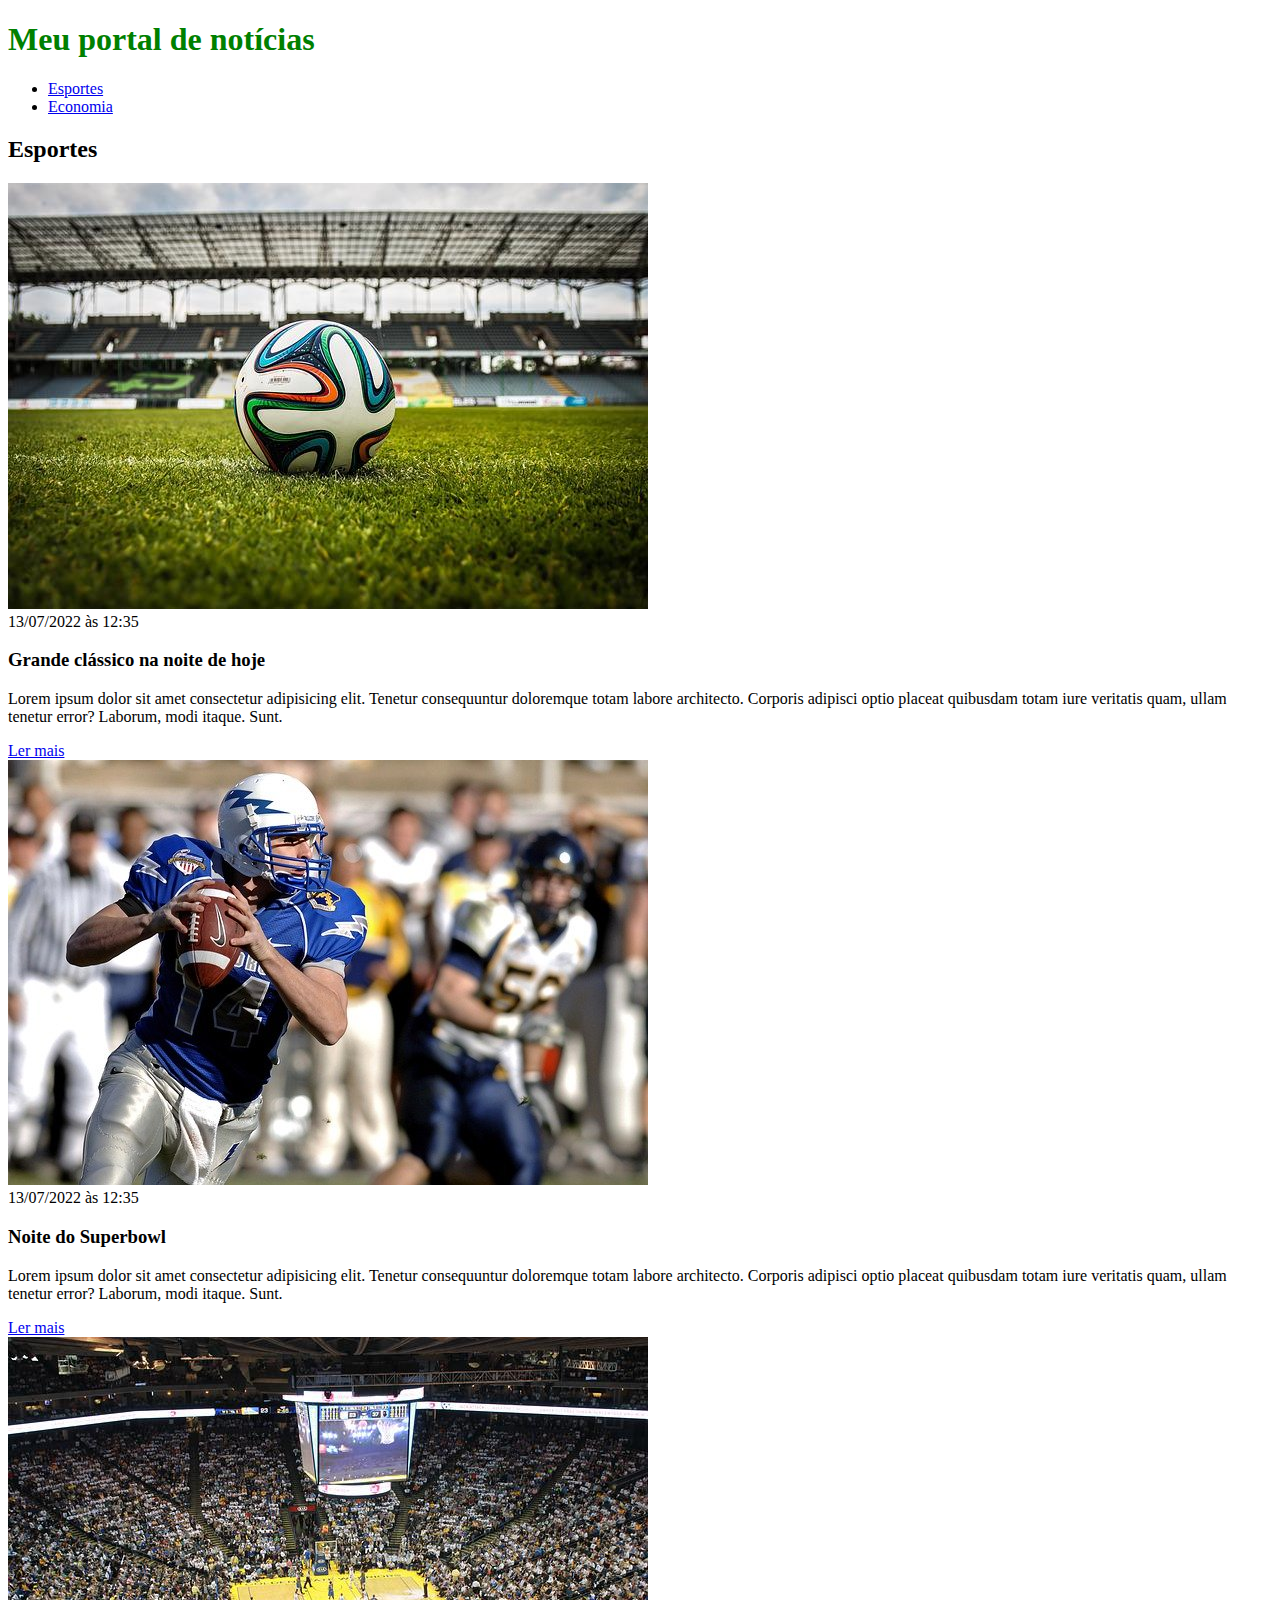
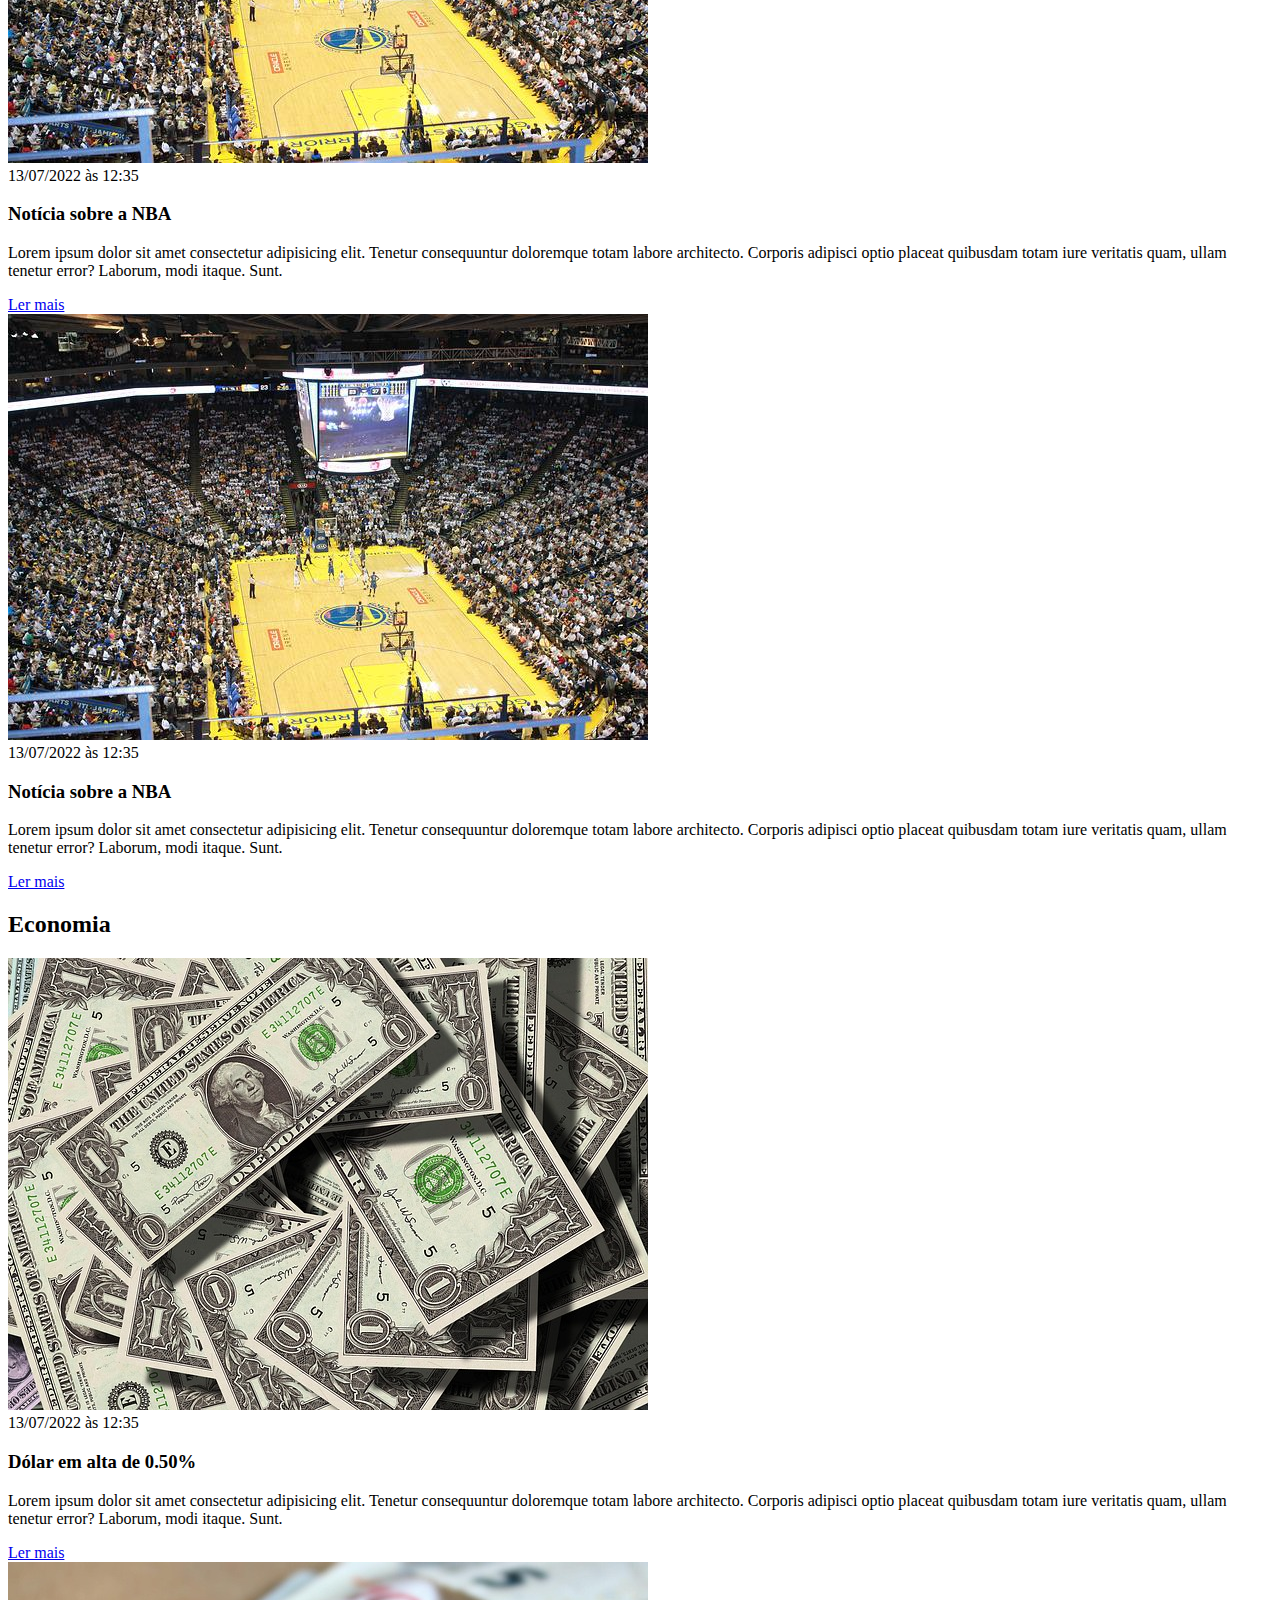
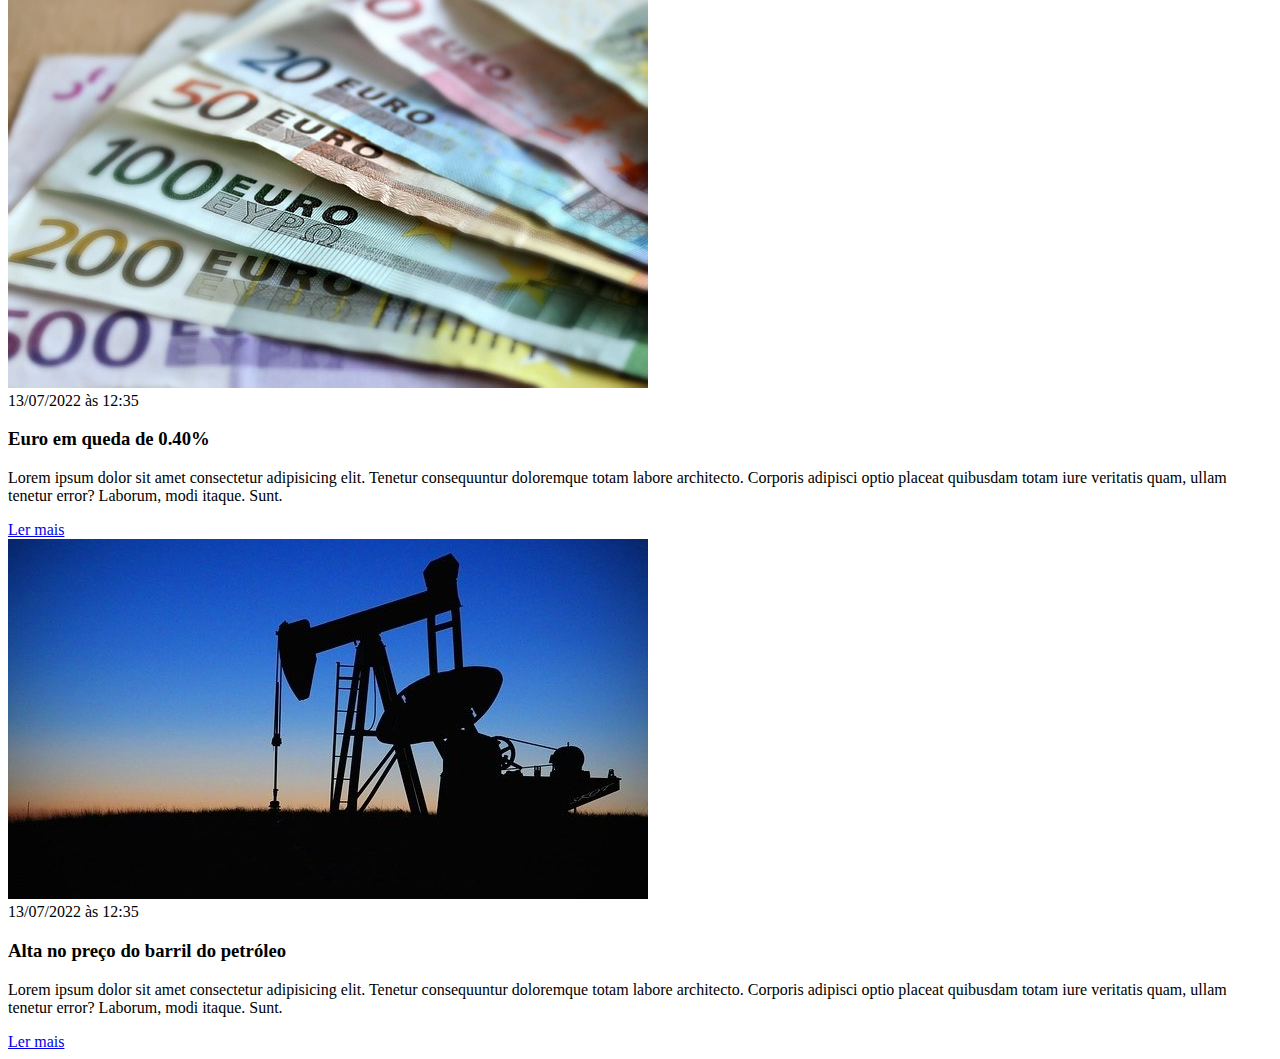
==== CSS/index.html @ 6caf9653 "Introdução ao css" ====
<!DOCTYPE html>
<html lang="pt-BR">
  <head>
    <meta charset="UTF-8" />
    <meta http-equiv="X-UA-Compatible" content="IE=edge" />
    <meta name="viewport" content="width=device-width, initial-scale=1.0" />
    <title>Meu portal de notícias</title>
    <link rel="stylesheet" href="./main.css" />
  </head>
  <body>
    <header>
      <h1>Meu portal de notícias</h1>
      <nav>
        <ul>
          <li>
            <a href="#sports" title="Ir para a seção de esportes">Esportes</a>
          </li>
          <li>
            <a href="#economy" title="Ir para a seção de notícias">Economia</a>
          </li>
        </ul>
      </nav>
    </header>
    <section>
      <h2>Esportes</h2>
      <article>
        <img src="./imagens/futebol.jpg" alt="Bola de futebol no gramado" />
        <header>
          <time>13/07/2022 às 12:35</time>
        </header>
        <h3>Grande clássico na noite de hoje</h3>
        <p>
          Lorem ipsum dolor sit amet consectetur adipisicing elit. Tenetur
          consequuntur doloremque totam labore architecto. Corporis adipisci
          optio placeat quibusdam totam iure veritatis quam, ullam tenetur
          error? Laborum, modi itaque. Sunt.
        </p>
        <a href="#" title="Leia a notícia completa">Ler mais</a>
      </article>
      <article>
        <img
          src="./imagens/futebol-americano.jpg"
          alt="Jogador de futebol americano correndo com a bola na mão"
        />
        <header>
          <time>13/07/2022 às 12:35</time>
        </header>
        <h3>Noite do Superbowl</h3>
        <p>
          Lorem ipsum dolor sit amet consectetur adipisicing elit. Tenetur
          consequuntur doloremque totam labore architecto. Corporis adipisci
          optio placeat quibusdam totam iure veritatis quam, ullam tenetur
          error? Laborum, modi itaque. Sunt.
        </p>
        <a href="#" title="Leia a notícia completa">Ler mais</a>
      </article>
      <article>
        <img
          src="./imagens/basquete.jpg"
          title="Vista aérea de uma quadra de basquete"
        />
        <header>
          <time>13/07/2022 às 12:35</time>
        </header>
        <h3>Notícia sobre a NBA</h3>
        <p>
          Lorem ipsum dolor sit amet consectetur adipisicing elit. Tenetur
          consequuntur doloremque totam labore architecto. Corporis adipisci
          optio placeat quibusdam totam iure veritatis quam, ullam tenetur
          error? Laborum, modi itaque. Sunt.
        </p>
        <a href="#" title="Leia a notícia completa">Ler mais</a>
      </article>
      <article>
        <img
          src="./imagens/basquete.jpg"
          title="Vista aérea de uma quadra de basquete"
        />
        <header>
          <time>13/07/2022 às 12:35</time>
        </header>
        <h3>Notícia sobre a NBA</h3>
        <p>
          Lorem ipsum dolor sit amet consectetur adipisicing elit. Tenetur
          consequuntur doloremque totam labore architecto. Corporis adipisci
          optio placeat quibusdam totam iure veritatis quam, ullam tenetur
          error? Laborum, modi itaque. Sunt.
        </p>
        <a href="#" title="Leia a notícia completa">Ler mais</a>
      </article>
    </section>
    <section>
      <h2>Economia</h2>
      <article>
        <img src="./imagens/dolares.jpg" alt="Muitos dólares" />
        <header>
          <time>13/07/2022 às 12:35</time>
        </header>
        <h3>Dólar em alta de 0.50%</h3>
        <p>
          Lorem ipsum dolor sit amet consectetur adipisicing elit. Tenetur
          consequuntur doloremque totam labore architecto. Corporis adipisci
          optio placeat quibusdam totam iure veritatis quam, ullam tenetur
          error? Laborum, modi itaque. Sunt.
        </p>
        <a href="#" title="Leia a notícia completa">Ler mais</a>
      </article>
      <article>
        <img src="./imagens/euro.jpg" alt="Várias notas de euro" />
        <header>
          <time>13/07/2022 às 12:35</time>
        </header>
        <h3>Euro em queda de 0.40%</h3>
        <p>
          Lorem ipsum dolor sit amet consectetur adipisicing elit. Tenetur
          consequuntur doloremque totam labore architecto. Corporis adipisci
          optio placeat quibusdam totam iure veritatis quam, ullam tenetur
          error? Laborum, modi itaque. Sunt.
        </p>
        <a href="#" title="Leia a notícia completa">Ler mais</a>
      </article>
      <article>
        <img src="./imagens/petroleo.jpg" alt="Extração de petróleo" />
        <header>
          <time>13/07/2022 às 12:35</time>
        </header>
        <h3>Alta no preço do barril do petróleo</h3>
        <p>
          Lorem ipsum dolor sit amet consectetur adipisicing elit. Tenetur
          consequuntur doloremque totam labore architecto. Corporis adipisci
          optio placeat quibusdam totam iure veritatis quam, ullam tenetur
          error? Laborum, modi itaque. Sunt.
        </p>
        <a href="#" title="Leia a notícia completa">Ler mais</a>
      </article>
    </section>
  </body>
</html>
---- CSS/main.css ----
h1 {
  color: green;
}
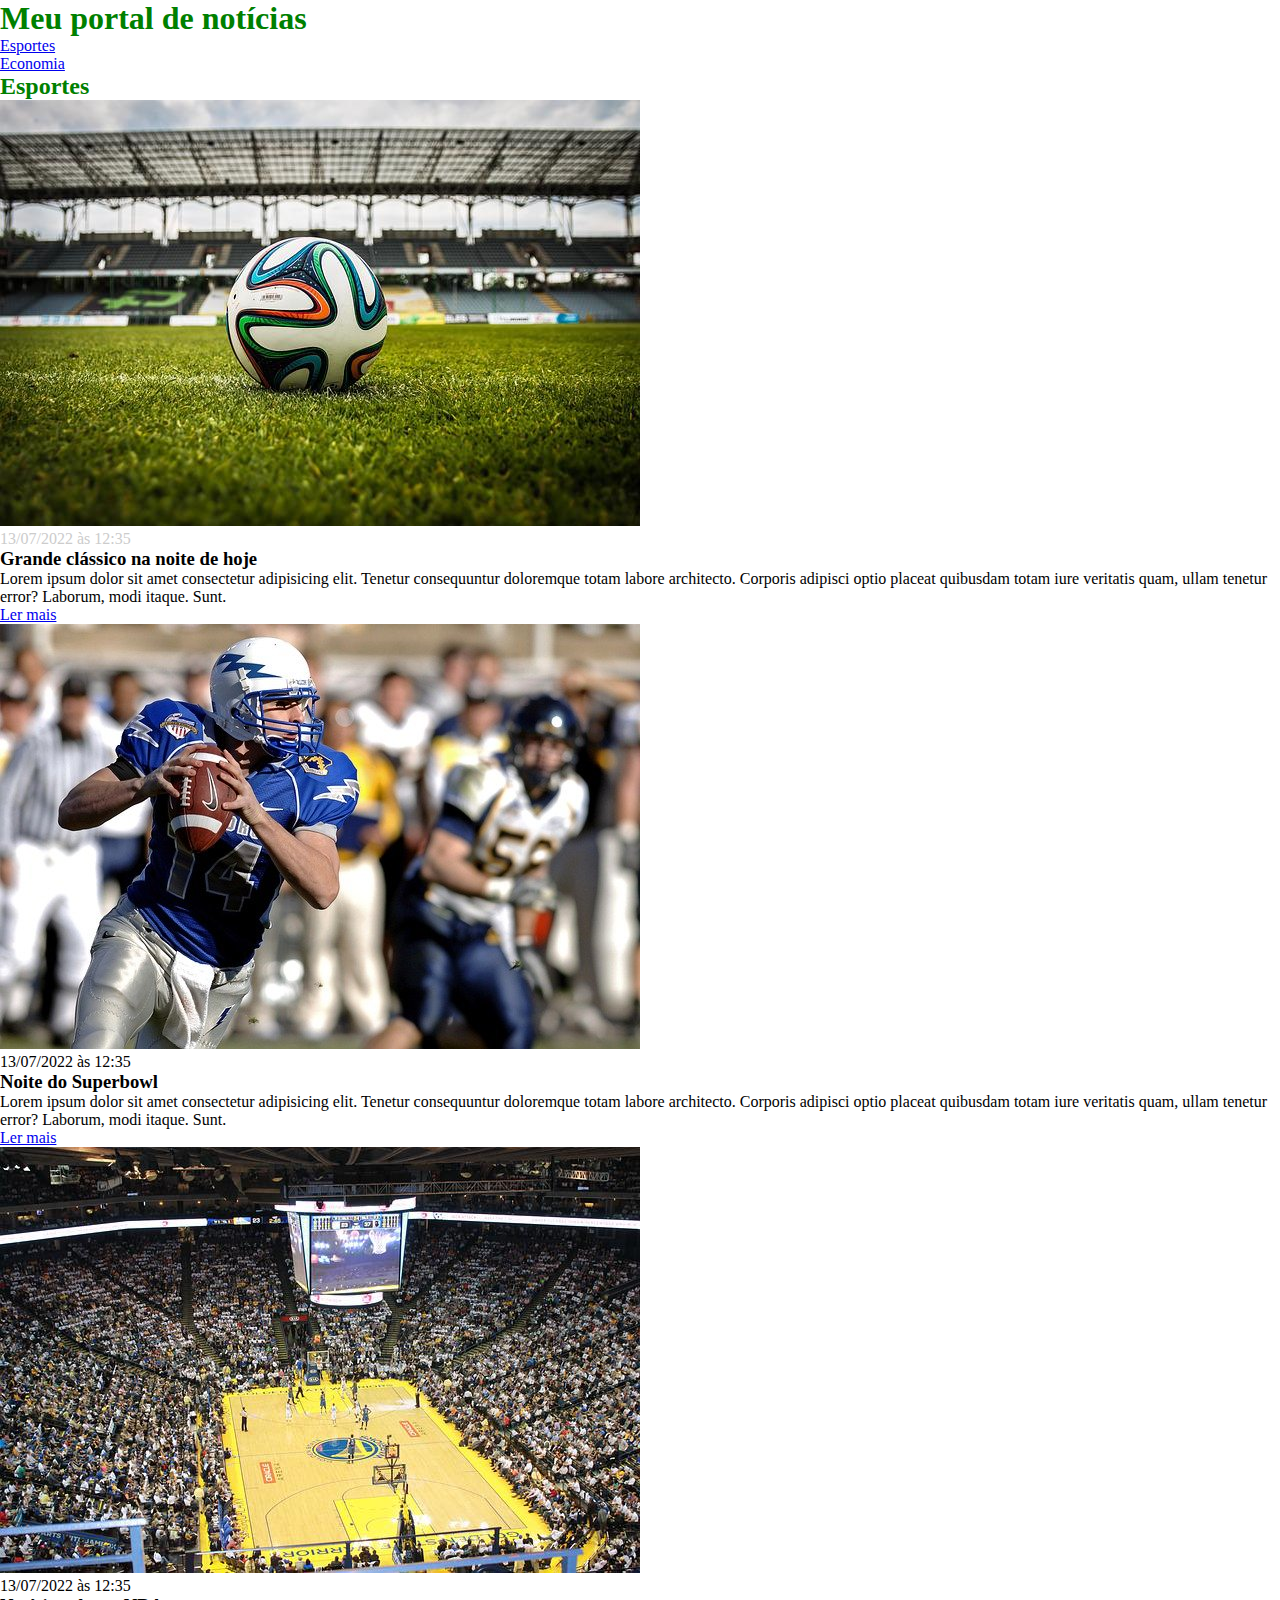
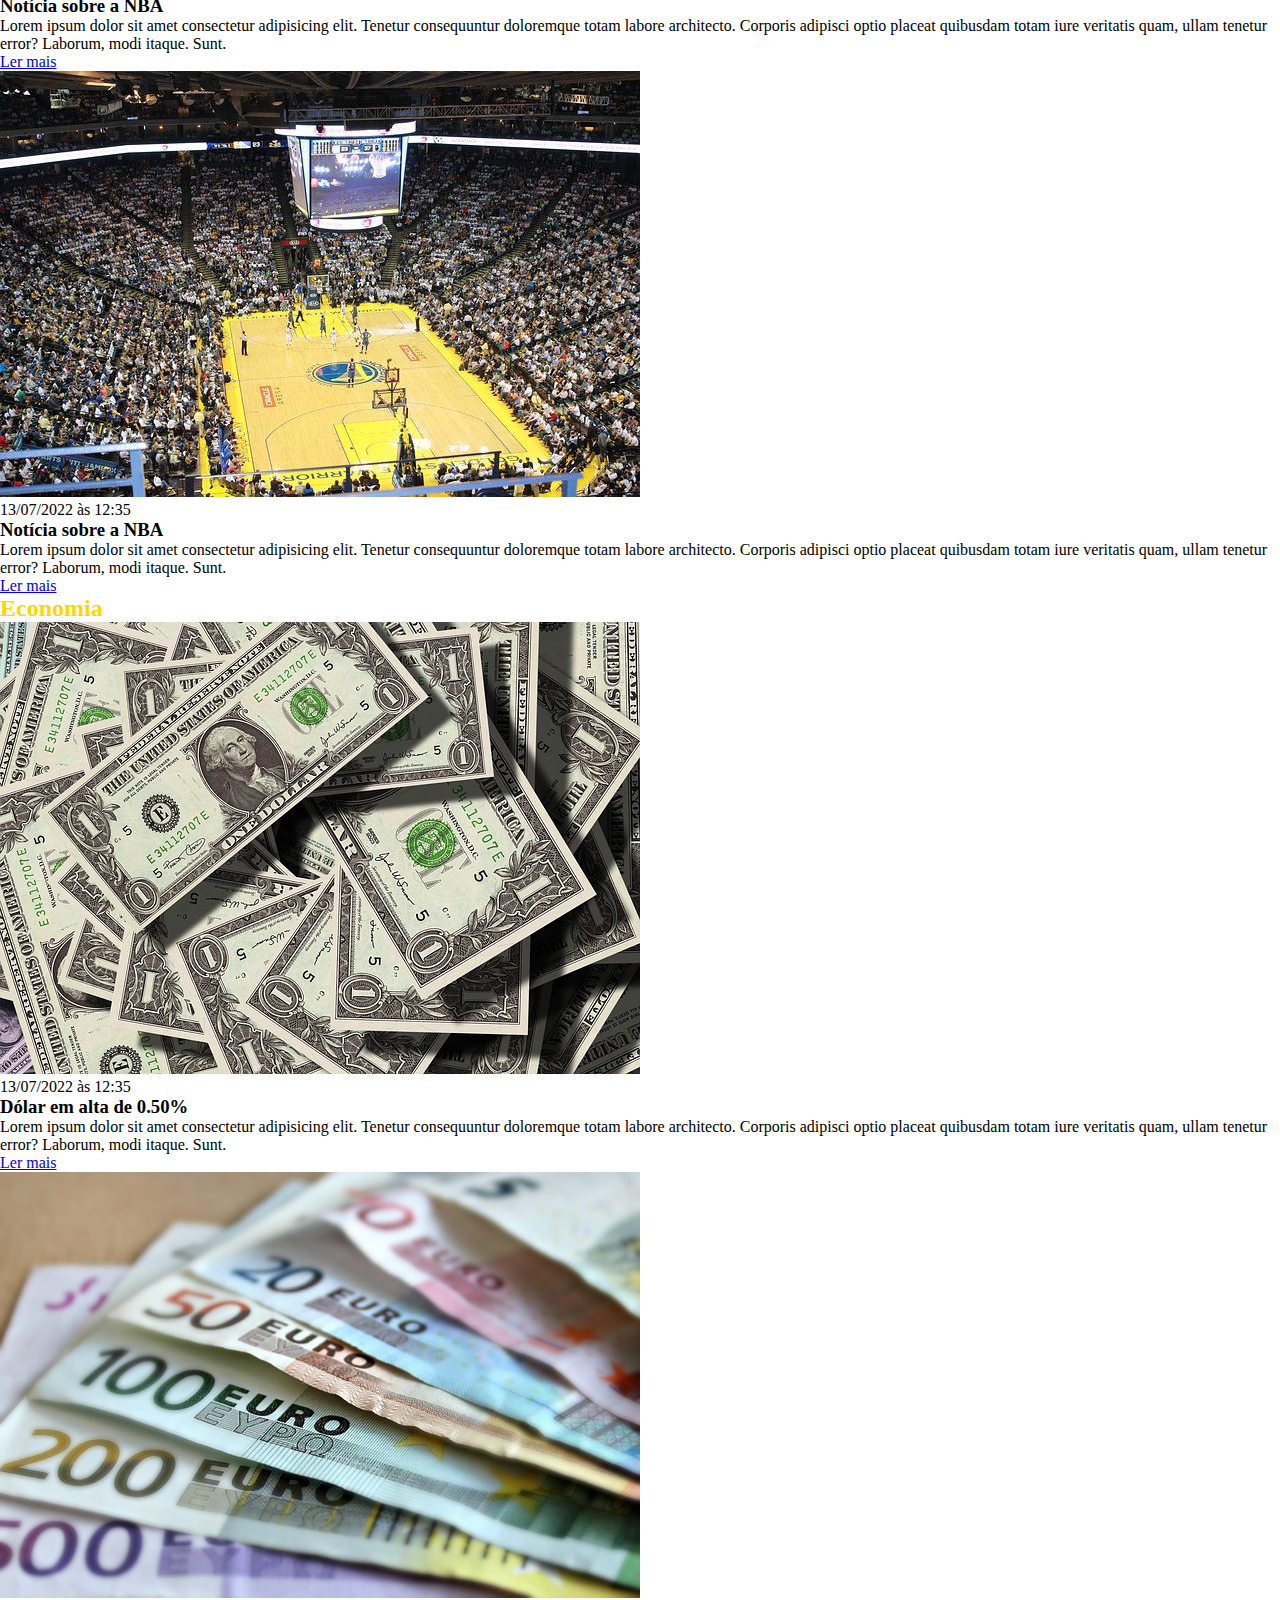
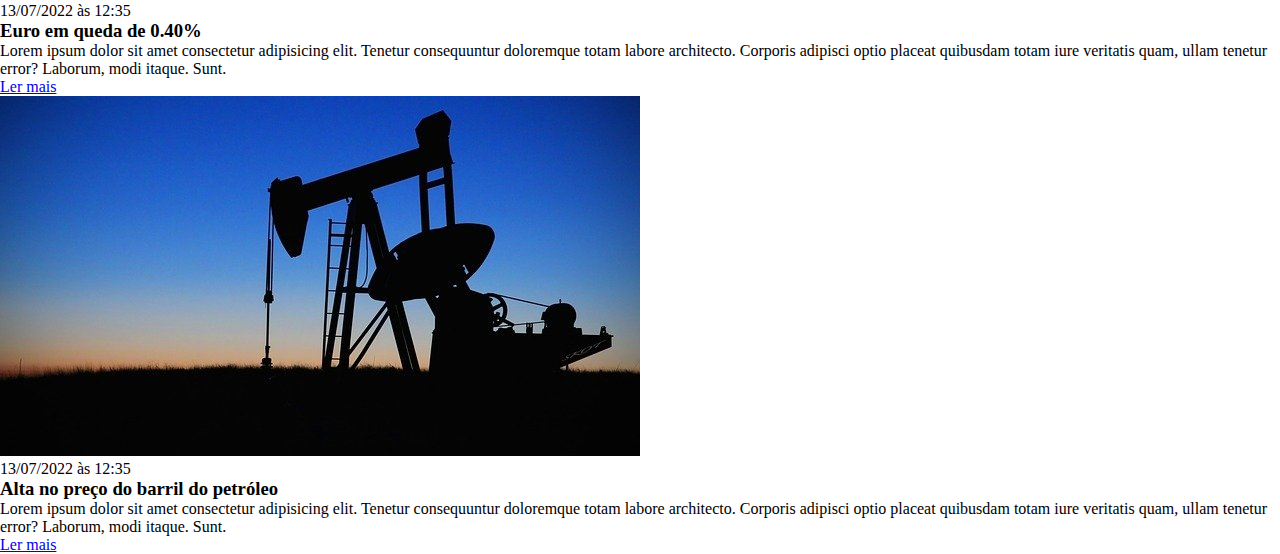
==== commit 8c54e694: "Aula de posição" ====
--- a/CSS/index.html
+++ b/CSS/index.html
@@ -21,12 +21,12 @@
         </ul>
       </nav>
     </header>
-    <section>
+    <section id="Esportes">
       <h2>Esportes</h2>
       <article>
         <img src="./imagens/futebol.jpg" alt="Bola de futebol no gramado" />
         <header>
-          <time>13/07/2022 às 12:35</time>
+          <time class="creation-date">13/07/2022 às 12:35</time>
         </header>
         <h3>Grande clássico na noite de hoje</h3>
         <p>
@@ -89,7 +89,7 @@
         <a href="#" title="Leia a notícia completa">Ler mais</a>
       </article>
     </section>
-    <section>
+    <section id="Economia">
       <h2>Economia</h2>
       <article>
         <img src="./imagens/dolares.jpg" alt="Muitos dólares" />
--- a/CSS/main.css
+++ b/CSS/main.css
@@ -1,3 +1,21 @@
+* {
+  box-sizing: border-box;
+  margin: 0;
+  padding: 0;
+}
+
 h1 {
   color: green;
 }
+
+h2 {
+  color: green;
+}
+
+#Economia h2 {
+  color: gold;
+}
+
+.creation-date {
+  color: #ccc;
+}
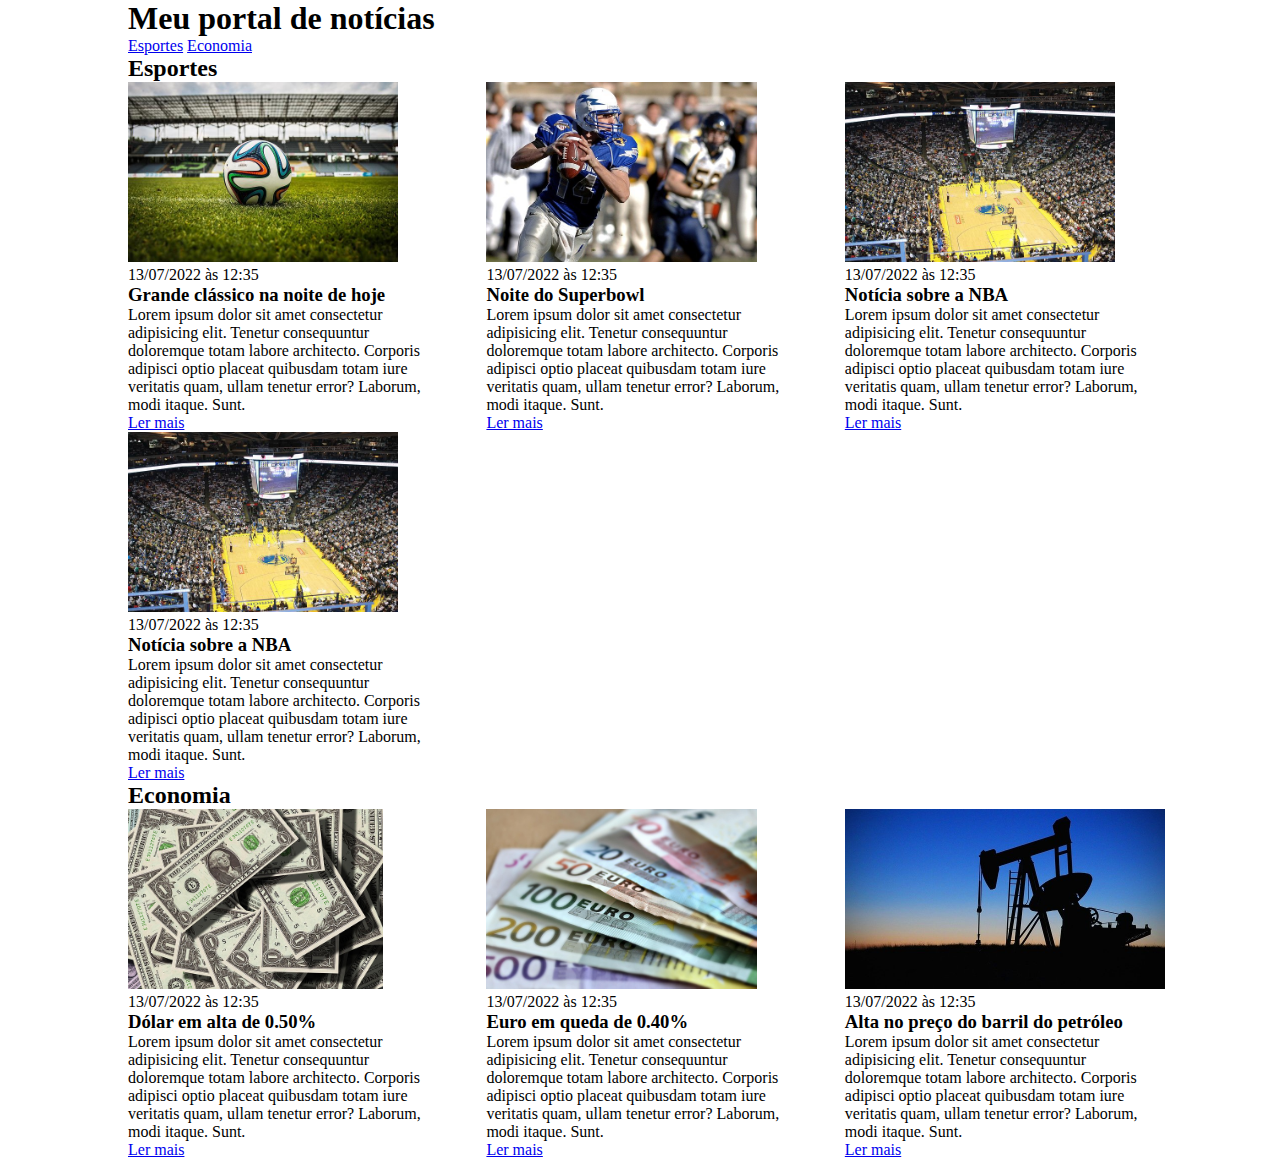
==== commit 7f05bb92: "Aula de posição v2" ====
--- a/CSS/index.html
+++ b/CSS/index.html
@@ -9,130 +9,142 @@
   </head>
   <body>
     <header>
-      <h1>Meu portal de notícias</h1>
-      <nav>
-        <ul>
-          <li>
-            <a href="#sports" title="Ir para a seção de esportes">Esportes</a>
-          </li>
-          <li>
-            <a href="#economy" title="Ir para a seção de notícias">Economia</a>
-          </li>
-        </ul>
-      </nav>
+      <div class="container">
+        <h1>Meu portal de notícias</h1>
+        <nav>
+          <ul>
+            <li>
+              <a href="#sports" title="Ir para a seção de esportes">Esportes</a>
+            </li>
+            <li>
+              <a href="#economy" title="Ir para a seção de notícias"
+                >Economia</a
+              >
+            </li>
+          </ul>
+        </nav>
+      </div>
     </header>
     <section id="Esportes">
-      <h2>Esportes</h2>
-      <article>
-        <img src="./imagens/futebol.jpg" alt="Bola de futebol no gramado" />
-        <header>
-          <time class="creation-date">13/07/2022 às 12:35</time>
-        </header>
-        <h3>Grande clássico na noite de hoje</h3>
-        <p>
-          Lorem ipsum dolor sit amet consectetur adipisicing elit. Tenetur
-          consequuntur doloremque totam labore architecto. Corporis adipisci
-          optio placeat quibusdam totam iure veritatis quam, ullam tenetur
-          error? Laborum, modi itaque. Sunt.
-        </p>
-        <a href="#" title="Leia a notícia completa">Ler mais</a>
-      </article>
-      <article>
-        <img
-          src="./imagens/futebol-americano.jpg"
-          alt="Jogador de futebol americano correndo com a bola na mão"
-        />
-        <header>
-          <time>13/07/2022 às 12:35</time>
-        </header>
-        <h3>Noite do Superbowl</h3>
-        <p>
-          Lorem ipsum dolor sit amet consectetur adipisicing elit. Tenetur
-          consequuntur doloremque totam labore architecto. Corporis adipisci
-          optio placeat quibusdam totam iure veritatis quam, ullam tenetur
-          error? Laborum, modi itaque. Sunt.
-        </p>
-        <a href="#" title="Leia a notícia completa">Ler mais</a>
-      </article>
-      <article>
-        <img
-          src="./imagens/basquete.jpg"
-          title="Vista aérea de uma quadra de basquete"
-        />
-        <header>
-          <time>13/07/2022 às 12:35</time>
-        </header>
-        <h3>Notícia sobre a NBA</h3>
-        <p>
-          Lorem ipsum dolor sit amet consectetur adipisicing elit. Tenetur
-          consequuntur doloremque totam labore architecto. Corporis adipisci
-          optio placeat quibusdam totam iure veritatis quam, ullam tenetur
-          error? Laborum, modi itaque. Sunt.
-        </p>
-        <a href="#" title="Leia a notícia completa">Ler mais</a>
-      </article>
-      <article>
-        <img
-          src="./imagens/basquete.jpg"
-          title="Vista aérea de uma quadra de basquete"
-        />
-        <header>
-          <time>13/07/2022 às 12:35</time>
-        </header>
-        <h3>Notícia sobre a NBA</h3>
-        <p>
-          Lorem ipsum dolor sit amet consectetur adipisicing elit. Tenetur
-          consequuntur doloremque totam labore architecto. Corporis adipisci
-          optio placeat quibusdam totam iure veritatis quam, ullam tenetur
-          error? Laborum, modi itaque. Sunt.
-        </p>
-        <a href="#" title="Leia a notícia completa">Ler mais</a>
-      </article>
+      <div class="container">
+        <h2>Esportes</h2>
+        <div class="articles">
+          <article>
+            <img src="./imagens/futebol.jpg" alt="Bola de futebol no gramado" />
+            <header>
+              <time class="creation-date">13/07/2022 às 12:35</time>
+            </header>
+            <h3>Grande clássico na noite de hoje</h3>
+            <p>
+              Lorem ipsum dolor sit amet consectetur adipisicing elit. Tenetur
+              consequuntur doloremque totam labore architecto. Corporis adipisci
+              optio placeat quibusdam totam iure veritatis quam, ullam tenetur
+              error? Laborum, modi itaque. Sunt.
+            </p>
+            <a href="#" title="Leia a notícia completa">Ler mais</a>
+          </article>
+          <article>
+            <img
+              src="./imagens/futebol-americano.jpg"
+              alt="Jogador de futebol americano correndo com a bola na mão"
+            />
+            <header>
+              <time>13/07/2022 às 12:35</time>
+            </header>
+            <h3>Noite do Superbowl</h3>
+            <p>
+              Lorem ipsum dolor sit amet consectetur adipisicing elit. Tenetur
+              consequuntur doloremque totam labore architecto. Corporis adipisci
+              optio placeat quibusdam totam iure veritatis quam, ullam tenetur
+              error? Laborum, modi itaque. Sunt.
+            </p>
+            <a href="#" title="Leia a notícia completa">Ler mais</a>
+          </article>
+          <article>
+            <img
+              src="./imagens/basquete.jpg"
+              title="Vista aérea de uma quadra de basquete"
+            />
+            <header>
+              <time>13/07/2022 às 12:35</time>
+            </header>
+            <h3>Notícia sobre a NBA</h3>
+            <p>
+              Lorem ipsum dolor sit amet consectetur adipisicing elit. Tenetur
+              consequuntur doloremque totam labore architecto. Corporis adipisci
+              optio placeat quibusdam totam iure veritatis quam, ullam tenetur
+              error? Laborum, modi itaque. Sunt.
+            </p>
+            <a href="#" title="Leia a notícia completa">Ler mais</a>
+          </article>
+          <article>
+            <img
+              src="./imagens/basquete.jpg"
+              title="Vista aérea de uma quadra de basquete"
+            />
+            <header>
+              <time>13/07/2022 às 12:35</time>
+            </header>
+            <h3>Notícia sobre a NBA</h3>
+            <p>
+              Lorem ipsum dolor sit amet consectetur adipisicing elit. Tenetur
+              consequuntur doloremque totam labore architecto. Corporis adipisci
+              optio placeat quibusdam totam iure veritatis quam, ullam tenetur
+              error? Laborum, modi itaque. Sunt.
+            </p>
+            <a href="#" title="Leia a notícia completa">Ler mais</a>
+          </article>
+        </div>
+      </div>
     </section>
     <section id="Economia">
-      <h2>Economia</h2>
-      <article>
-        <img src="./imagens/dolares.jpg" alt="Muitos dólares" />
-        <header>
-          <time>13/07/2022 às 12:35</time>
-        </header>
-        <h3>Dólar em alta de 0.50%</h3>
-        <p>
-          Lorem ipsum dolor sit amet consectetur adipisicing elit. Tenetur
-          consequuntur doloremque totam labore architecto. Corporis adipisci
-          optio placeat quibusdam totam iure veritatis quam, ullam tenetur
-          error? Laborum, modi itaque. Sunt.
-        </p>
-        <a href="#" title="Leia a notícia completa">Ler mais</a>
-      </article>
-      <article>
-        <img src="./imagens/euro.jpg" alt="Várias notas de euro" />
-        <header>
-          <time>13/07/2022 às 12:35</time>
-        </header>
-        <h3>Euro em queda de 0.40%</h3>
-        <p>
-          Lorem ipsum dolor sit amet consectetur adipisicing elit. Tenetur
-          consequuntur doloremque totam labore architecto. Corporis adipisci
-          optio placeat quibusdam totam iure veritatis quam, ullam tenetur
-          error? Laborum, modi itaque. Sunt.
-        </p>
-        <a href="#" title="Leia a notícia completa">Ler mais</a>
-      </article>
-      <article>
-        <img src="./imagens/petroleo.jpg" alt="Extração de petróleo" />
-        <header>
-          <time>13/07/2022 às 12:35</time>
-        </header>
-        <h3>Alta no preço do barril do petróleo</h3>
-        <p>
-          Lorem ipsum dolor sit amet consectetur adipisicing elit. Tenetur
-          consequuntur doloremque totam labore architecto. Corporis adipisci
-          optio placeat quibusdam totam iure veritatis quam, ullam tenetur
-          error? Laborum, modi itaque. Sunt.
-        </p>
-        <a href="#" title="Leia a notícia completa">Ler mais</a>
-      </article>
+      <div class="container">
+        <h2>Economia</h2>
+        <div class="articles">
+          <article>
+            <img src="./imagens/dolares.jpg" alt="Muitos dólares" />
+            <header>
+              <time>13/07/2022 às 12:35</time>
+            </header>
+            <h3>Dólar em alta de 0.50%</h3>
+            <p>
+              Lorem ipsum dolor sit amet consectetur adipisicing elit. Tenetur
+              consequuntur doloremque totam labore architecto. Corporis adipisci
+              optio placeat quibusdam totam iure veritatis quam, ullam tenetur
+              error? Laborum, modi itaque. Sunt.
+            </p>
+            <a href="#" title="Leia a notícia completa">Ler mais</a>
+          </article>
+          <article>
+            <img src="./imagens/euro.jpg" alt="Várias notas de euro" />
+            <header>
+              <time>13/07/2022 às 12:35</time>
+            </header>
+            <h3>Euro em queda de 0.40%</h3>
+            <p>
+              Lorem ipsum dolor sit amet consectetur adipisicing elit. Tenetur
+              consequuntur doloremque totam labore architecto. Corporis adipisci
+              optio placeat quibusdam totam iure veritatis quam, ullam tenetur
+              error? Laborum, modi itaque. Sunt.
+            </p>
+            <a href="#" title="Leia a notícia completa">Ler mais</a>
+          </article>
+          <article>
+            <img src="./imagens/petroleo.jpg" alt="Extração de petróleo" />
+            <header>
+              <time>13/07/2022 às 12:35</time>
+            </header>
+            <h3>Alta no preço do barril do petróleo</h3>
+            <p>
+              Lorem ipsum dolor sit amet consectetur adipisicing elit. Tenetur
+              consequuntur doloremque totam labore architecto. Corporis adipisci
+              optio placeat quibusdam totam iure veritatis quam, ullam tenetur
+              error? Laborum, modi itaque. Sunt.
+            </p>
+            <a href="#" title="Leia a notícia completa">Ler mais</a>
+          </article>
+        </div>
+      </div>
     </section>
   </body>
 </html>
--- a/CSS/main.css
+++ b/CSS/main.css
@@ -4,18 +4,25 @@
   padding: 0;
 }
 
-h1 {
-  color: green;
+header li {
+  display: inline;
 }
 
-h2 {
-  color: green;
+.container {
+  width: 1024px;
+  margin: 0 auto 0 auto;
 }
 
-#Economia h2 {
-  color: gold;
+.articles {
+  display: flex;
+  flex-wrap: wrap;
+  justify-content: space-between;
 }
 
-.creation-date {
-  color: #ccc;
+.articles article img {
+  height: 180px;
 }
+
+.articles article {
+  width: 30%;
+}
